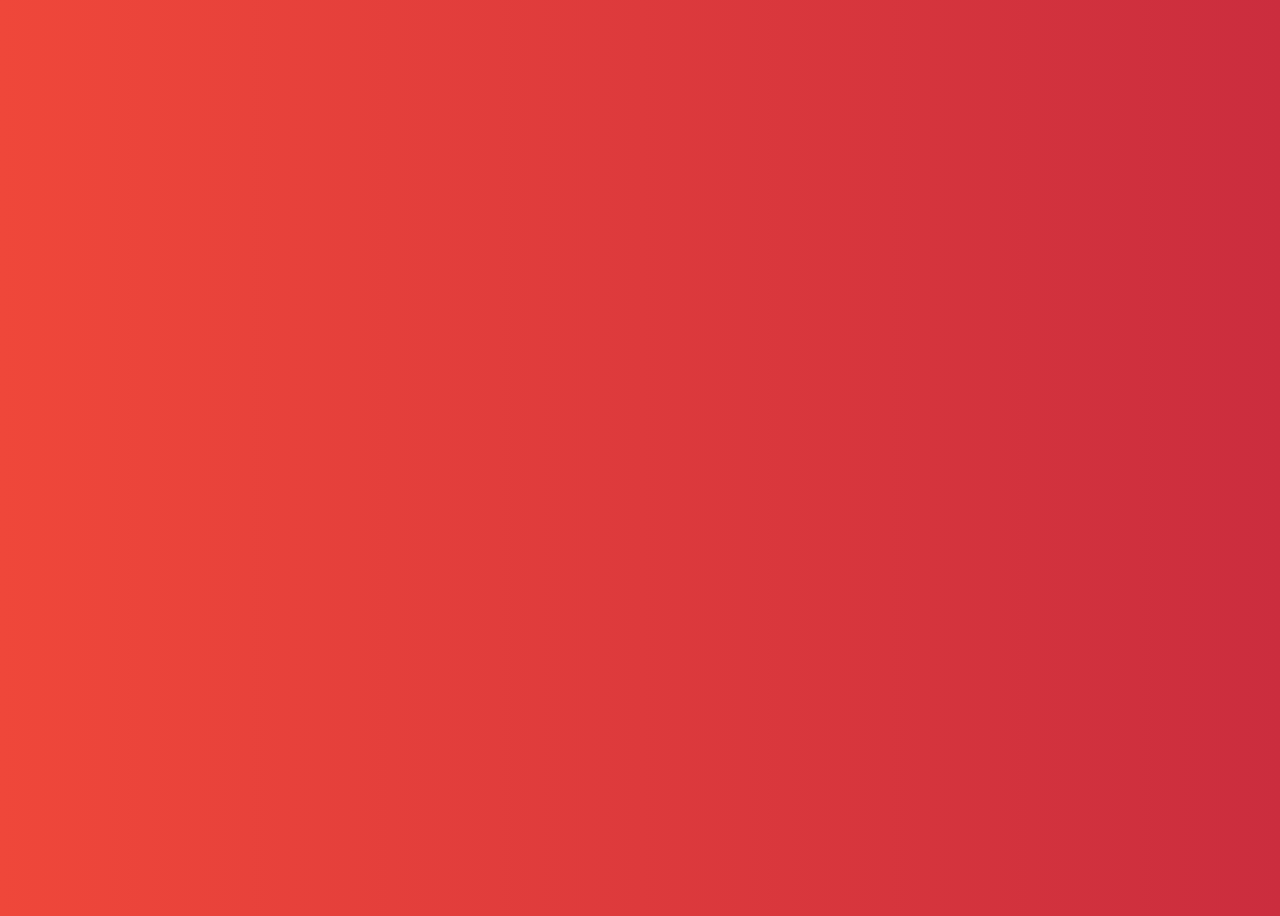
==== mainPage.html @ 0bb862b1 "Formatted the main page." ====
<!doctype html>
<html lang="en">
  <head>
    <!-- Required meta tags -->
    <meta charset="utf-8">
    <meta name="viewport" content="width=device-width, initial-scale=1, shrink-to-fit=no">

    
    <!-- Bootstrap CSS -->
    <link rel="stylesheet" href="https://stackpath.bootstrapcdn.com/bootstrap/4.1.1/css/bootstrap.min.css" integrity="sha384-WskhaSGFgHYWDcbwN70/dfYBj47jz9qbsMId/iRN3ewGhXQFZCSftd1LZCfmhktB" crossorigin="anonymous">
    <link rel="stylesheet" href="main_page/main_css/mainCustomStyle.css"  type="text/css">
    <title>Pokdex Unit 5072</title>
  </head>


  <body>
      <iframe src ="main_page/main_audio/justLoaded.mp3" allow="autoplay"></iframe>
      <iframe src ="main_page/main_audio/backgroundSound.mp3" allow="autoplay"></iframe>
    
    <div class = "container-fluid top">
      <div class = "realtop"><p id="userstats">accessing user data</p></div>

      <div class = "side">
        <h1 id = "indexed" >Indexed Pokemon</h1>
        <div class = "pokemonselector"><h1 class ="sidename">Poliwag</h1></div>
        <div class = "pokemonselector"><h1 class ="sidename">Geodude</h1></div>
        <div class = "pokemonselector"><h1 class ="sidename"> Vorb</h1></div>
      </div>
    </div>
    
    <!-- jQuery first, then Popper.js, then Bootstrap JS -->
    <script src="https://code.jquery.com/jquery-3.3.1.slim.min.js" integrity="sha384-q8i/X+965DzO0rT7abK41JStQIAqVgRVzpbzo5smXKp4YfRvH+8abtTE1Pi6jizo" crossorigin="anonymous"></script>
    <script src="https://cdnjs.cloudflare.com/ajax/libs/popper.js/1.14.3/umd/popper.min.js" integrity="sha384-ZMP7rVo3mIykV+2+9J3UJ46jBk0WLaUAdn689aCwoqbBJiSnjAK/l8WvCWPIPm49" crossorigin="anonymous"></script>
    <script src="https://stackpath.bootstrapcdn.com/bootstrap/4.1.1/js/bootstrap.min.js" integrity="sha384-smHYKdLADwkXOn1EmN1qk/HfnUcbVRZyYmZ4qpPea6sjB/pTJ0euyQp0Mk8ck+5T" crossorigin="anonymous"></script>
    <script src="main_page/main_js/mainScript.js" type="text/javascript"></script>
  </body>
</html>
---- main_page/main_css/mainCustomStyle.css ----
@font-face {
  font-family: "exans";
  src: url("main_fonts/Exan-Regular.ttf") format("truetype"); }
#indexed {
  font-family: "exans";
  font-size: 200%;
  color: white;
  position: relative;
  left: 30px;
  top: 4px;
  z-index: 2;
  text-shadow: 0 0 40px gold, 0 0 140px gold, 0 0 40px gold, 0 0 140px gold; }

body {
  height: 100vh;
  width: 100vw;
  background: white;
  opacity: 0;
  animation: fadeIn 1s linear 0s 1 forwards; }

iframe {
  display: none; }

@keyframes fadeIn {
  100% {
    opacity: 1; } }
.top {
  height: 90px;
  background-color: rgba(0, 0, 0, 0.2); }

.side {
  height: 100%;
  width: 200px;
  position: absolute;
  left: 0;
  background-color: rgba(0, 0, 0, 0.2);
  display: flex;
  flex-direction: column;
  justify-content: flex-start; }

.pokemonselector {
  display: flex;
  align-items: center;
  justify-content: center;
  height: 80px; }

.sidename {
  font-family: "exans";
  font-size: 120%;
  color: white;
  position: relative;
  top: 10px;
  text-shadow: 0 0 80px gold, 0 0 180px gold, 0 0 90px gold, 0 0 180px gold; }

.realtop {
  position: absolute;
  top: 0;
  left: 230px;
  height: 10%;
  width: 100%;
  display: flex;
  align-items: center;
  justify-content: flex-start; }

#userstats {
  font-family: "exans";
  color: white;
  text-shadow: 0 0 80px gold, 0 0 180px gold, 0 0 90px gold, 0 0 180px gold; }

/*# sourceMappingURL=mainCustomStyle.css.map */
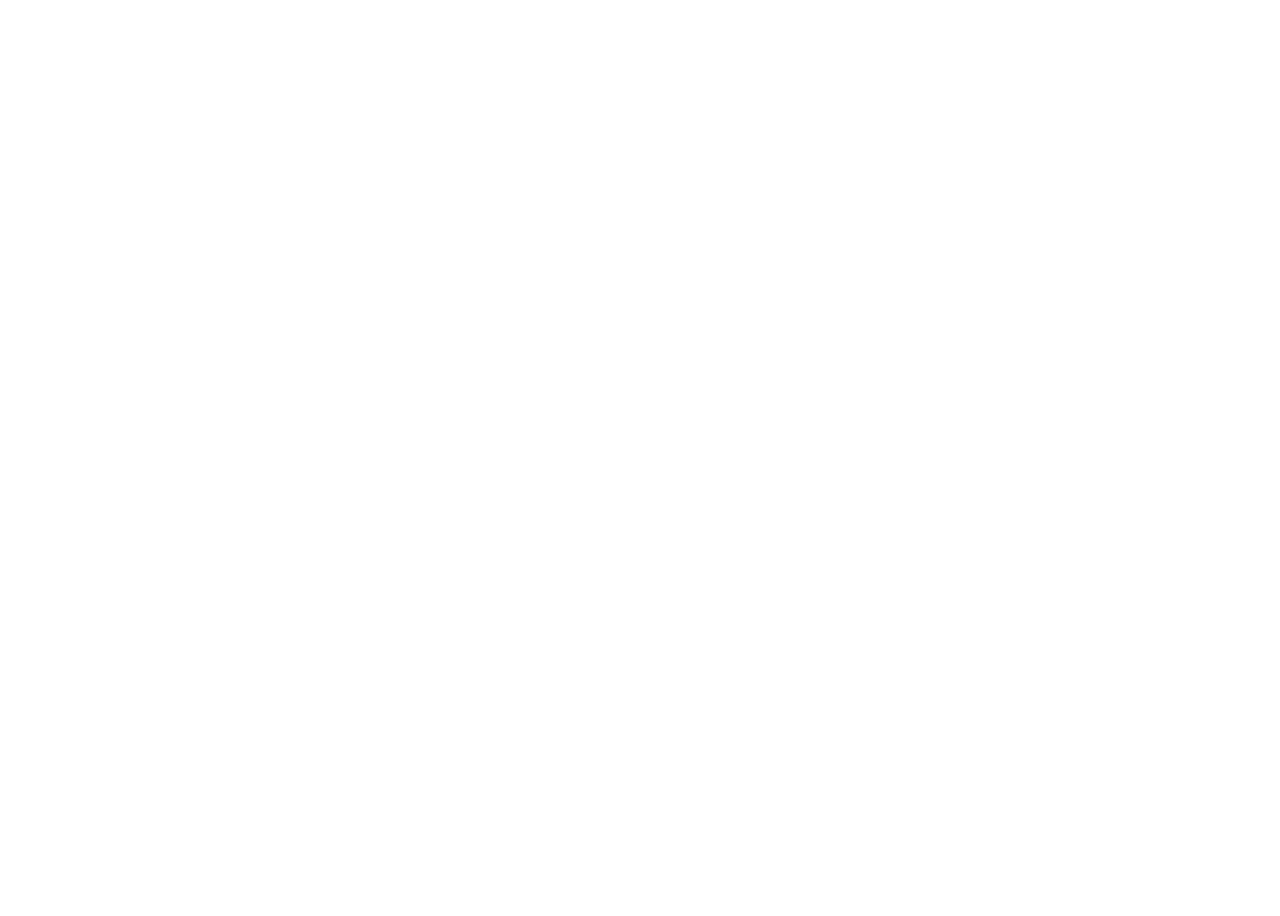
==== commit 1247c3a7: "Added some css formatting and animations." ====
--- a/mainPage.html
+++ b/mainPage.html
@@ -9,6 +9,8 @@
     <!-- Bootstrap CSS -->
     <link rel="stylesheet" href="https://stackpath.bootstrapcdn.com/bootstrap/4.1.1/css/bootstrap.min.css" integrity="sha384-WskhaSGFgHYWDcbwN70/dfYBj47jz9qbsMId/iRN3ewGhXQFZCSftd1LZCfmhktB" crossorigin="anonymous">
     <link rel="stylesheet" href="main_page/main_css/mainCustomStyle.css"  type="text/css">
+    
+    
     <title>Pokdex Unit 5072</title>
   </head>
 
@@ -17,21 +19,102 @@
       <iframe src ="main_page/main_audio/justLoaded.mp3" allow="autoplay"></iframe>
       <iframe src ="main_page/main_audio/backgroundSound.mp3" allow="autoplay"></iframe>
     
-    <div class = "container-fluid top">
-      <div class = "realtop"><p id="userstats">accessing user data</p></div>
+    <div class = "top">
+      <div class = "realtop"><div id="userData"><p id="userstats">accessing user data</p></div></div>
 
       <div class = "side">
-        <h1 id = "indexed" >Indexed Pokemon</h1>
-        <div class = "pokemonselector"><h1 class ="sidename">Poliwag</h1></div>
-        <div class = "pokemonselector"><h1 class ="sidename">Geodude</h1></div>
-        <div class = "pokemonselector"><h1 class ="sidename"> Vorb</h1></div>
+        <h1 id = "indexed" >Pokemon Search</h1>
+        <div id = "60" class = "pokemonselector">
+          <form id = "searchform" autocomplete="off">
+            <input id = "inputsearch"></input>
+            
+          </form>
+        </div>
+        
+    
       </div>
     </div>
+
+    <section class = "main container-fluid">
+      <div id = "sec1">
+         
+        <div id = "screen">
+            <div class ="horizontal">
+                <div class ="vertical"></div>
+                <div class ="vertical"></div>
+                <div class ="vertical"></div>
+                <div class ="vertical"></div>
+                <div class ="vertical"></div>
+                <div class ="vertical"></div>
+                <div class ="vertical"></div>
+                <div class ="vertical"></div>
+                <div class ="vertical"></div>
+            </div>
+          <div class ="horizontal"></div>
+          <div class ="horizontal"></div>
+          <div class ="horizontal"></div>
+          <div class ="horizontal"></div>
+          <div class ="horizontal"></div>
+          <div class ="horizontal"></div>
+          <div class ="horizontal"></div>
+          <div class ="horizontal"></div>
+        </div>
+
+        <div id = "stats-box-floating-master">
+          <div id = "speaking" class = "stats-box-floating">
+            <div class = "soundwave-container">
+              <div class = "soundwave" id = "s1"></div>
+              <div class = "soundwave" id = "s2"></div>
+              <div class = "soundwave" id = "s3"></div>
+              <div class = "soundwave" id = "s4"></div>
+              <div class = "soundwave" id = "s5"></div>
+              <div class = "soundwave" id = "s6"></div>
+            </div>
+          </div>
+
+          <div id = "hp" class = "stats-box-floating">
+              <p class="bar-label">HP</p>
+              <div id = "hp-bar"> 
+                  <div id = "hpbar"><p id = "hpbarText"></p></div>
+              </div>
+          </div>          
+
+          <div id = "attack" class = "stats-box-floating">
+            <p class="bar-label">ATK</p>
+            <div id = "attack-bar"> 
+                <div id = "abar"><p id = "abarText"></p></div>
+            </div>
+          </div>
+          <div id = "defense" class = "stats-box-floating">
+            <p class = "bar-label">DEF</p>
+            <div id = "defense-bar"> 
+              <div id = "dbar"><p id = "dbarText"></p></div>
+            </div>
+          </div>
+        </div>
+      </div>
+
+      <div class = "stats-row">
+        <h1 id = "abilities-header"></h1>
+        <div id = "abilities-holder"></div>
+      </div>
+
+      <div class = "stats-row"></div>
+
+      <div class = "stats-row"></div>
+    </section>
     
     <!-- jQuery first, then Popper.js, then Bootstrap JS -->
-    <script src="https://code.jquery.com/jquery-3.3.1.slim.min.js" integrity="sha384-q8i/X+965DzO0rT7abK41JStQIAqVgRVzpbzo5smXKp4YfRvH+8abtTE1Pi6jizo" crossorigin="anonymous"></script>
+
+
+    <script src="artyom-source/artyom.window.js"></script>
+    <script src="https://ajax.googleapis.com/ajax/libs/jquery/3.3.1/jquery.min.js"></script>
     <script src="https://cdnjs.cloudflare.com/ajax/libs/popper.js/1.14.3/umd/popper.min.js" integrity="sha384-ZMP7rVo3mIykV+2+9J3UJ46jBk0WLaUAdn689aCwoqbBJiSnjAK/l8WvCWPIPm49" crossorigin="anonymous"></script>
     <script src="https://stackpath.bootstrapcdn.com/bootstrap/4.1.1/js/bootstrap.min.js" integrity="sha384-smHYKdLADwkXOn1EmN1qk/HfnUcbVRZyYmZ4qpPea6sjB/pTJ0euyQp0Mk8ck+5T" crossorigin="anonymous"></script>
     <script src="main_page/main_js/mainScript.js" type="text/javascript"></script>
+    
+    
+
+    
   </body>
 </html>--- a/main_page/main_css/mainCustomStyle.css
+++ b/main_page/main_css/mainCustomStyle.css
@@ -1,6 +1,9 @@
 @font-face {
   font-family: "exans";
   src: url("main_fonts/Exan-Regular.ttf") format("truetype"); }
+*:focus {
+  outline: none; }
+
 #indexed {
   font-family: "exans";
   font-size: 200%;
@@ -16,7 +19,9 @@
   width: 100vw;
   background: white;
   opacity: 0;
-  animation: fadeIn 1s linear 0s 1 forwards; }
+  animation: fadeIn 1s linear 0s 1 forwards;
+  min-width: 1140px;
+  overflow: hidden; }
 
 iframe {
   display: none; }
@@ -26,6 +31,8 @@
     opacity: 1; } }
 .top {
   height: 90px;
+  min-height: 90px;
+  min-width: 1140px;
   background-color: rgba(0, 0, 0, 0.2); }
 
 .side {
@@ -38,12 +45,30 @@
   flex-direction: column;
   justify-content: flex-start; }
 
-.pokemonselector {
-  display: flex;
+input {
+  width: 90%;
+  border-radius: 5px;
+  margin: 20px;
+  background: rgba(0, 0, 0, 0.8);
+  border: none;
+  color: rgba(32, 194, 14, 0.7);
+  font-family: exans; }
+
+form {
+  width: 100%;
+  display: flex;
+  flex-direction: column;
   align-items: center;
   justify-content: center;
-  height: 80px; }
-
+  position: relative;
+  top: 40px; }
+
+button {
+  width: 60%; }
+
+@keyframes blink {
+  100% {
+    color: #20C20E; } }
 .sidename {
   font-family: "exans";
   font-size: 120%;
@@ -56,15 +81,275 @@
   position: absolute;
   top: 0;
   left: 230px;
-  height: 10%;
+  height: 90px;
   width: 100%;
+  min-width: 1120px;
   display: flex;
   align-items: center;
   justify-content: flex-start; }
 
 #userstats {
   font-family: "exans";
-  color: white;
-  text-shadow: 0 0 80px gold, 0 0 180px gold, 0 0 90px gold, 0 0 180px gold; }
+  color: rgba(32, 194, 14, 0.8);
+  font-size: 90%; }
+
+.main {
+  height: 800px;
+  width: 1400px;
+  min-width: 1500px;
+  display: flex;
+  flex-direction: column;
+  justify-content: center;
+  align-items: flex-end; }
+
+#sec1 {
+  height: 60%;
+  width: 80%;
+  display: flex;
+  justify-content: space-evenly;
+  align-items: center; }
+
+.stats-row {
+  height: 15%;
+  width: 80%;
+  display: flex;
+  align-items: center;
+  justify-content: center;
+  position: relative; }
+
+#pokePic {
+  height: 80%;
+  width: 70%; }
+
+#userData {
+  overflow: hidden;
+  height: 30px;
+  font-size: 100%;
+  height: 100%;
+  display: flex;
+  align-items: center;
+  white-space: nowrap;
+  position: relative;
+  right: 31px;
+  padding-left: 10px; }
+
+.userDataLoaded {
+  animation: writingUserData 5s linear 0s 1 forwards, writingUserDataFlash 0.25s steps(4) 2.5s 2 forwards, writingUserDataRestore 0.01s steps(1) 2.75s 1 forwards; }
+
+@keyframes writingUserData {
+  0% {
+    width: 0; }
+  100% {
+    width: 1140px;
+    min-width: 1140px; } }
+@keyframes writingUserDataFlash {
+  50% {
+    opacity: 0; }
+  100% {
+    opacity: 1; } }
+@keyframes writingUserDataRestore {
+  100% {
+    text-shadow: 0 0 80px gold, 0 0 180px gold, 0 0 90px gold, 0 0 180px gold; } }
+#screen {
+  height: 60%;
+  width: 30%;
+  background: rgba(0, 0, 0, 0.2);
+  border-radius: 2px;
+  display: flex;
+  flex-direction: column;
+  justify-content: space-evenly;
+  height: 270px;
+  width: 320px;
+  min-width: 320px; }
+
+.horizontal {
+  height: 1px;
+  width: 100%;
+  background-color: rgba(32, 194, 14, 0.5);
+  display: flex;
+  justify-content: space-evenly; }
+
+.vertical {
+  display: flex;
+  justify-content: space-evenly;
+  align-items: flex-start;
+  height: 27000%;
+  width: 1px;
+  background-color: rgba(32, 194, 14, 0.5);
+  position: relative;
+  bottom: 25px; }
+
+img {
+  height: 200px;
+  width: 200px;
+  position: relative;
+  left: 24%;
+  z-index: 3; }
+
+#stats-box-floating-master {
+  height: 70%;
+  width: 45%;
+  display: flex;
+  flex-direction: column;
+  align-items: flex-start;
+  justify-content: space-evenly; }
+
+.stats-box-floating {
+  height: 20%;
+  width: 80%;
+  display: flex;
+  align-items: center;
+  justify-content: center; }
+
+.stats-row {
+  background-color: rgba(0, 0, 0, 0.2);
+  margin: 10px 0;
+  position: relative;
+  right: 60px;
+  bottom: 10px; }
+
+p {
+  color: green; }
+
+.soundwave-container {
+  height: 80%;
+  width: 40%;
+  display: flex;
+  justify-content: space-evenly;
+  align-items: center; }
+
+.soundwave {
+  height: 15%;
+  width: 10%;
+  background-color: #20c20e; }
+
+.soundwaveWaving {
+  animation: waving .25s linear 0s infinite; }
+
+#s2 {
+  animation-delay: .05s; }
+
+#s3 {
+  animation-delay: .10; }
+
+#s4 {
+  animation-delay: .15s; }
+
+#s5 {
+  animation-delay: .20s; }
+
+#s6 {
+  animation-delay: .25s; }
+
+@keyframes waving {
+  50% {
+    height: 30%; }
+  100% {
+    height: 60%; } }
+.bar-label {
+  transform: rotate(-90deg);
+  position: relative;
+  top: 7px;
+  color: #20c20e; }
+
+#speaking {
+  background-color: rgba(0, 0, 0, 0.2);
+  width: 40%;
+  position: relative;
+  left: 120px; }
+
+#defense {
+  display: flex;
+  align-items: center;
+  justify-content: center; }
+  #defense #defense-bar {
+    height: 60%;
+    width: 80%;
+    display: flex;
+    align-items: center;
+    justify-content: flex-start;
+    border-style: solid;
+    border-color: black;
+    border-radius: 15px;
+    overflow: hidden; }
+    #defense #defense-bar #dbar {
+      height: 105%;
+      background-color: red;
+      display: flex;
+      justify-content: center;
+      align-items: center;
+      padding-top: 10px; }
+      #defense #defense-bar #dbar #dbarText {
+        font-family: "exans";
+        color: black;
+        transition: width 10s; }
+
+#attack {
+  display: flex;
+  align-items: center;
+  justify-content: center; }
+  #attack #attack-bar {
+    height: 60%;
+    width: 80%;
+    display: flex;
+    align-items: center;
+    justify-content: flex-start;
+    border-style: solid;
+    border-color: black;
+    border-radius: 15px;
+    overflow: hidden; }
+    #attack #attack-bar #abar {
+      height: 105%;
+      background-color: red;
+      display: flex;
+      justify-content: center;
+      align-items: center;
+      padding-top: 10px; }
+      #attack #attack-bar #abar #abarText {
+        font-family: "exans";
+        color: black;
+        transition: width 10s; }
+
+#hp {
+  display: flex;
+  align-items: center;
+  justify-content: center; }
+  #hp #hp-bar {
+    height: 60%;
+    width: 80%;
+    display: flex;
+    align-items: center;
+    justify-content: flex-start;
+    border-style: solid;
+    border-color: black;
+    border-radius: 15px;
+    overflow: hidden; }
+    #hp #hp-bar #hpbar {
+      height: 105%;
+      background-color: red;
+      display: flex;
+      justify-content: center;
+      align-items: center;
+      padding-top: 10px; }
+      #hp #hp-bar #hpbar #hpbarText {
+        font-family: "exans";
+        color: black;
+        transition: width 10s; }
+
+#abilities-header {
+  font-family: "exans";
+  color: #20c20e;
+  position: absolute;
+  top: 0;
+  left: 5px;
+  font-size: 100%; }
+
+#abilities-holder {
+  height: 80%;
+  width: 80%;
+  display: flex;
+  align-items: center;
+  justify-content: space-evenly;
+  font-family: "exans"; }
 
 /*# sourceMappingURL=mainCustomStyle.css.map */
